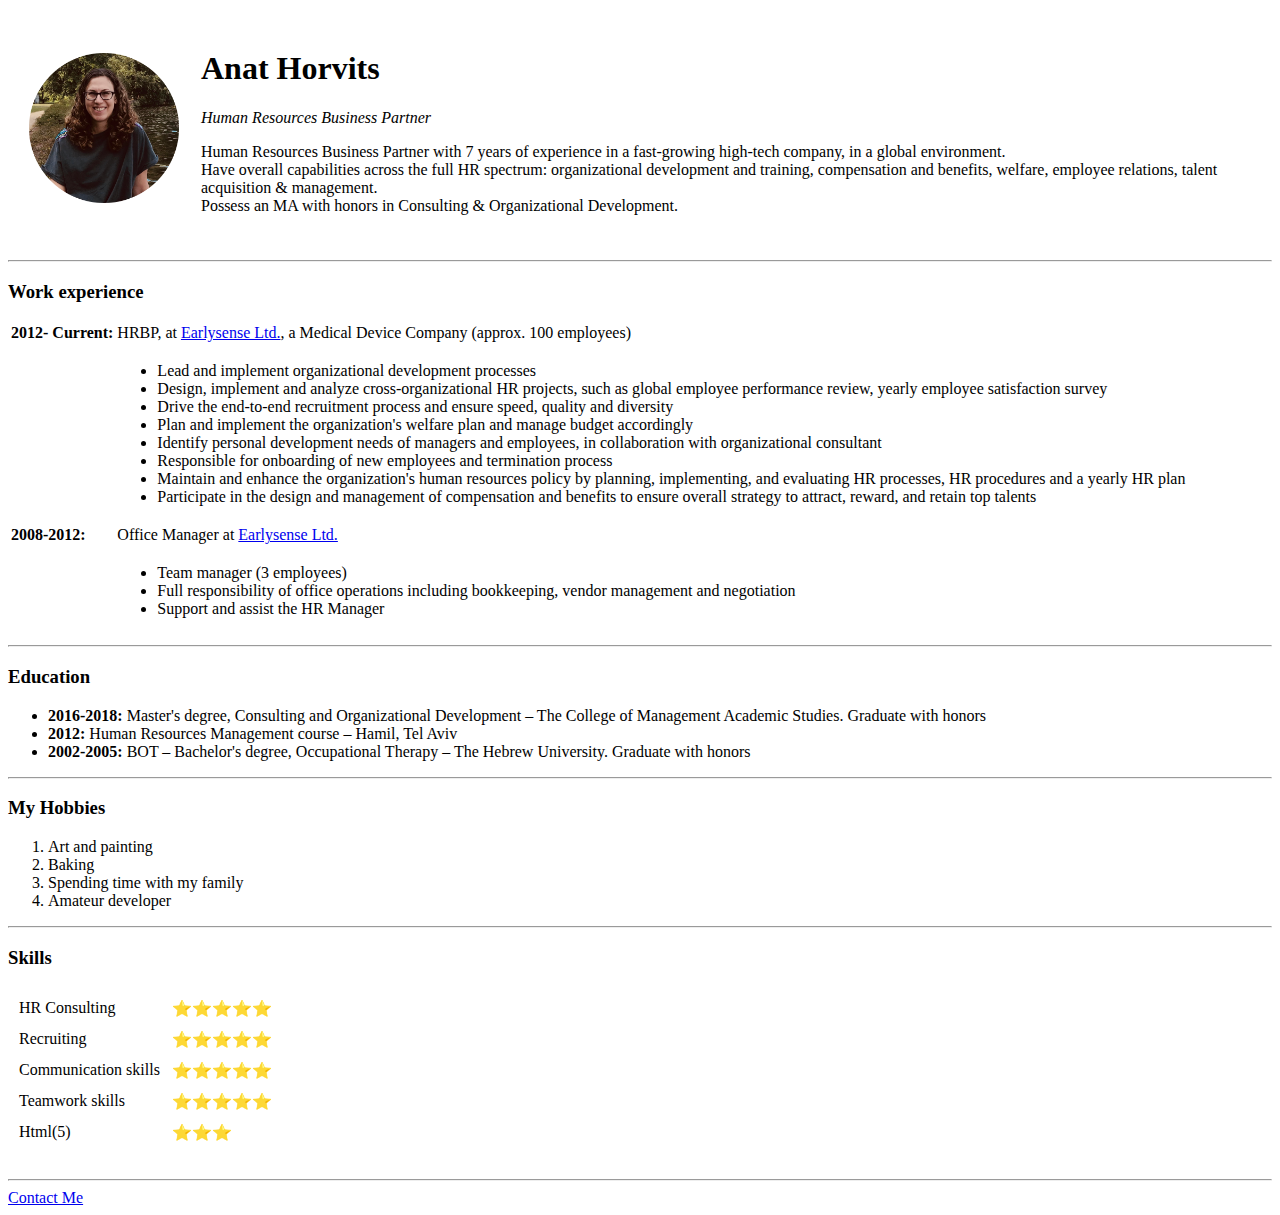
==== index.html @ bd5fbfbb "add initial cv website files" ====
<!DOCTYPE html>
<html lang="en" dir="ltr">

<head>
  <meta charset="utf-8">
  <title>Anat's Personal Site</title>
</head>

<body>
  <table cellspacing="20">
    <tr>
      <td><img src="Anat circle-cropped.png" alt="Anat's profile picture" height="150" width="150"></td>
      <td><h1>Anat Horvits</h1>
      <p><em>Human Resources Business Partner</em></p>
      <p>Human Resources Business Partner with
        7 years of experience
        in a fast-growing high-tech company,
        in a global environment.
        <br>Have overall capabilities across the full HR spectrum:
        organizational development and training, compensation and benefits, welfare,
        employee relations, talent acquisition & management.
        <br>Possess an MA with honors in Consulting & Organizational Development. </p></td>
    </tr>
  </table>

    <hr>
    <h3>Work experience</h3>
    <table>
      <tr>
        <td><strong>2012- Current:</strong></td>
        <td>HRBP, at <a href="https://www.earlysense.com/">Earlysense Ltd.</a>, a Medical Device Company (approx. 100 employees) </td>
      </tr>
      <tr>
        <td></td>
        <td>
          <ul>
            <li>Lead and implement organizational development processes</li>
            <li>Design, implement and analyze cross-organizational HR projects, such as global employee performance review, yearly employee satisfaction survey </li>
            <li>Drive the end-to-end recruitment process and ensure speed, quality and diversity</li>
            <li>Plan and implement the organization's welfare plan and manage budget accordingly</li>
            <li>Identify personal development needs of managers and employees, in collaboration with organizational consultant </li>
            <li>Responsible for onboarding of new employees and termination process </li>
            <li>Maintain and enhance the organization's human resources policy by planning, implementing, and evaluating HR processes, HR procedures and a yearly HR plan</li>
            <li>Participate in the design and management of compensation and benefits to ensure overall strategy to attract, reward, and retain top talents </li>
          </ul>
        </td>
      </tr>
      <tr>
        <td><strong>2008-2012:</strong></td>
        <td>Office Manager at <a href="https://www.earlysense.com/">Earlysense Ltd.</a></td>
      </tr>
      <tr>
        <td></td>
        <td>
          <ul>
            <li>Team manager (3 employees) </li>
            <li>Full responsibility of office operations including bookkeeping, vendor management and negotiation </li>
            <li>Support and assist the HR Manager</li>
          </ul>
        </td>
      </tr>
    </table>
    <hr>
    <h3>Education</h3>
    <ul>
      <li><strong>2016-2018:</strong> Master's degree, Consulting and Organizational Development
        – The College of Management Academic Studies. Graduate with honors</li>
      <li><strong>2012:</strong> Human Resources Management course
        – Hamil, Tel Aviv</li>
      <li><strong>2002-2005:</strong> BOT – Bachelor's degree, Occupational Therapy
        – The Hebrew University. Graduate with honors</li>
    </ul>
    <hr>
    <h3>My Hobbies</h3>
    <ol>
      <li>Art and painting</li>
      <li>Baking</li>
      <li>Spending time with my family</li>
      <li>Amateur developer</li>
    </ol>
    <hr>
      <h3>Skills</h3>
      <table cellspacing="10">
      <tr>
        <td>HR Consulting</td>
        <td>⭐⭐⭐⭐⭐</td>
      </tr>
      <tr>
        <td>Recruiting</td>
        <td>⭐⭐⭐⭐⭐</td>
      </tr>
      <tr>
        <td>Communication skills</td>
        <td>⭐⭐⭐⭐⭐</td>
      </tr>
      <tr>
        <td>Teamwork skills</td>
        <td>⭐⭐⭐⭐⭐</td>
      </tr>
      <tr>
        <td>Html(5)</td>
        <td>⭐⭐⭐</td>
      </tr>
    </table>
    <br>
    <hr>
    <a href="contact_me.html">Contact Me</a>

</body>


</html>
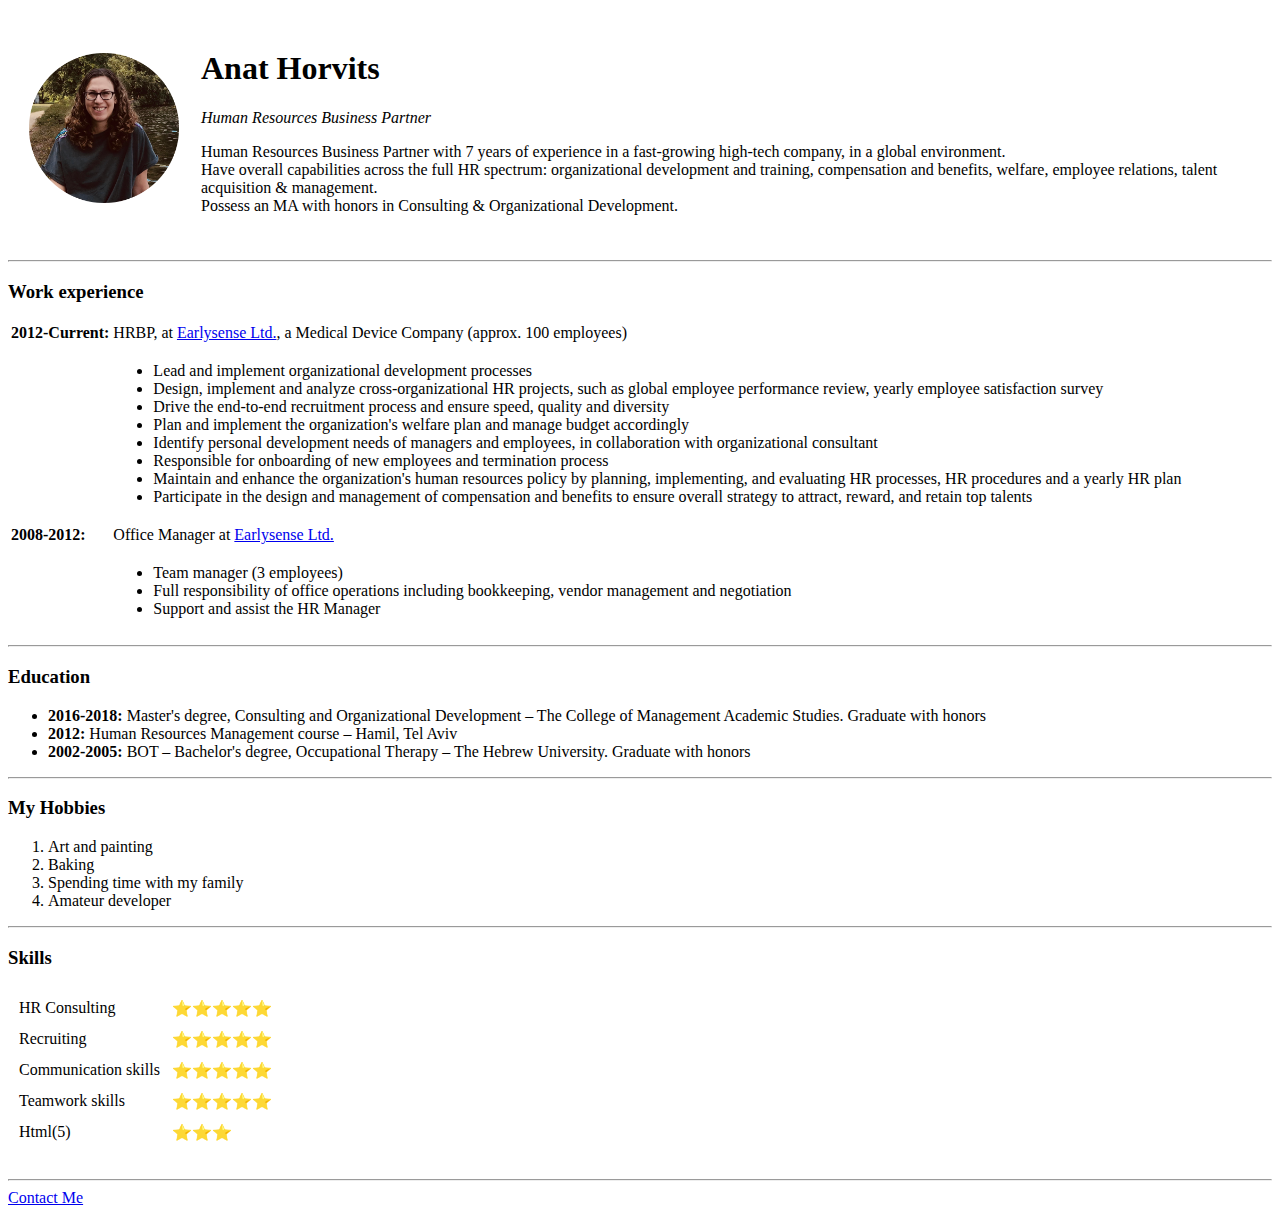
==== commit 731840f7: "Update index.html" ====
--- a/index.html
+++ b/index.html
@@ -4,107 +4,110 @@
 <head>
   <meta charset="utf-8">
   <title>Anat's Personal Site</title>
+  <link rel="stylesheet" href="css/styles.css">
 </head>
 
 <body>
   <table cellspacing="20">
     <tr>
       <td><img src="Anat circle-cropped.png" alt="Anat's profile picture" height="150" width="150"></td>
-      <td><h1>Anat Horvits</h1>
-      <p><em>Human Resources Business Partner</em></p>
-      <p>Human Resources Business Partner with
-        7 years of experience
-        in a fast-growing high-tech company,
-        in a global environment.
-        <br>Have overall capabilities across the full HR spectrum:
-        organizational development and training, compensation and benefits, welfare,
-        employee relations, talent acquisition & management.
-        <br>Possess an MA with honors in Consulting & Organizational Development. </p></td>
+      <td>
+        <h1>Anat Horvits</h1>
+        <p><em>Human Resources Business Partner</em></p>
+        <p>Human Resources Business Partner with
+          7 years of experience
+          in a fast-growing high-tech company,
+          in a global environment.
+          <br>Have overall capabilities across the full HR spectrum:
+          organizational development and training, compensation and benefits, welfare,
+          employee relations, talent acquisition & management.
+          <br>Possess an MA with honors in Consulting & Organizational Development. </p>
+      </td>
     </tr>
   </table>
 
-    <hr>
-    <h3>Work experience</h3>
-    <table>
-      <tr>
-        <td><strong>2012- Current:</strong></td>
-        <td>HRBP, at <a href="https://www.earlysense.com/">Earlysense Ltd.</a>, a Medical Device Company (approx. 100 employees) </td>
-      </tr>
-      <tr>
-        <td></td>
-        <td>
-          <ul>
-            <li>Lead and implement organizational development processes</li>
-            <li>Design, implement and analyze cross-organizational HR projects, such as global employee performance review, yearly employee satisfaction survey </li>
-            <li>Drive the end-to-end recruitment process and ensure speed, quality and diversity</li>
-            <li>Plan and implement the organization's welfare plan and manage budget accordingly</li>
-            <li>Identify personal development needs of managers and employees, in collaboration with organizational consultant </li>
-            <li>Responsible for onboarding of new employees and termination process </li>
-            <li>Maintain and enhance the organization's human resources policy by planning, implementing, and evaluating HR processes, HR procedures and a yearly HR plan</li>
-            <li>Participate in the design and management of compensation and benefits to ensure overall strategy to attract, reward, and retain top talents </li>
-          </ul>
-        </td>
-      </tr>
-      <tr>
-        <td><strong>2008-2012:</strong></td>
-        <td>Office Manager at <a href="https://www.earlysense.com/">Earlysense Ltd.</a></td>
-      </tr>
-      <tr>
-        <td></td>
-        <td>
-          <ul>
-            <li>Team manager (3 employees) </li>
-            <li>Full responsibility of office operations including bookkeeping, vendor management and negotiation </li>
-            <li>Support and assist the HR Manager</li>
-          </ul>
-        </td>
-      </tr>
-    </table>
-    <hr>
-    <h3>Education</h3>
-    <ul>
-      <li><strong>2016-2018:</strong> Master's degree, Consulting and Organizational Development
-        – The College of Management Academic Studies. Graduate with honors</li>
-      <li><strong>2012:</strong> Human Resources Management course
-        – Hamil, Tel Aviv</li>
-      <li><strong>2002-2005:</strong> BOT – Bachelor's degree, Occupational Therapy
-        – The Hebrew University. Graduate with honors</li>
-    </ul>
-    <hr>
-    <h3>My Hobbies</h3>
-    <ol>
-      <li>Art and painting</li>
-      <li>Baking</li>
-      <li>Spending time with my family</li>
-      <li>Amateur developer</li>
-    </ol>
-    <hr>
-      <h3>Skills</h3>
-      <table cellspacing="10">
-      <tr>
-        <td>HR Consulting</td>
-        <td>⭐⭐⭐⭐⭐</td>
-      </tr>
-      <tr>
-        <td>Recruiting</td>
-        <td>⭐⭐⭐⭐⭐</td>
-      </tr>
-      <tr>
-        <td>Communication skills</td>
-        <td>⭐⭐⭐⭐⭐</td>
-      </tr>
-      <tr>
-        <td>Teamwork skills</td>
-        <td>⭐⭐⭐⭐⭐</td>
-      </tr>
-      <tr>
-        <td>Html(5)</td>
-        <td>⭐⭐⭐</td>
-      </tr>
-    </table>
-    <br>
-    <hr>
-    <a href="contact_me.html">Contact Me</a>
+  <hr>
+  <h3>Work experience</h3>
+  <table>
+    <tr>
+      <td><strong>2012-Current:</strong></td>
+      <td>HRBP, at <a href="https://www.earlysense.com/">Earlysense Ltd.</a>, a Medical Device Company (approx. 100 employees) </td>
+    </tr>
+    <tr>
+      <td></td>
+      <td>
+        <ul>
+          <li>Lead and implement organizational development processes</li>
+          <li>Design, implement and analyze cross-organizational HR projects, such as global employee performance review, yearly employee satisfaction survey </li>
+          <li>Drive the end-to-end recruitment process and ensure speed, quality and diversity</li>
+          <li>Plan and implement the organization's welfare plan and manage budget accordingly</li>
+          <li>Identify personal development needs of managers and employees, in collaboration with organizational consultant </li>
+          <li>Responsible for onboarding of new employees and termination process </li>
+          <li>Maintain and enhance the organization's human resources policy by planning, implementing, and evaluating HR processes, HR procedures and a yearly HR plan</li>
+          <li>Participate in the design and management of compensation and benefits to ensure overall strategy to attract, reward, and retain top talents </li>
+        </ul>
+      </td>
+    </tr>
+    <tr>
+      <td><strong>2008-2012:</strong></td>
+      <td>Office Manager at <a href="https://www.earlysense.com/">Earlysense Ltd.</a></td>
+    </tr>
+    <tr>
+      <td></td>
+      <td>
+        <ul>
+          <li>Team manager (3 employees) </li>
+          <li>Full responsibility of office operations including bookkeeping, vendor management and negotiation </li>
+          <li>Support and assist the HR Manager</li>
+        </ul>
+      </td>
+    </tr>
+  </table>
+  <hr>
+  <h3>Education</h3>
+  <ul>
+    <li><strong>2016-2018:</strong> Master's degree, Consulting and Organizational Development
+      – The College of Management Academic Studies. Graduate with honors</li>
+    <li><strong>2012:</strong> Human Resources Management course
+      – Hamil, Tel Aviv</li>
+    <li><strong>2002-2005:</strong> BOT – Bachelor's degree, Occupational Therapy
+      – The Hebrew University. Graduate with honors</li>
+  </ul>
+  <hr>
+  <h3>My Hobbies</h3>
+  <ol>
+    <li>Art and painting</li>
+    <li>Baking</li>
+    <li>Spending time with my family</li>
+    <li>Amateur developer</li>
+  </ol>
+  <hr>
+  <h3>Skills</h3>
+  <table cellspacing="10">
+    <tr>
+      <td>HR Consulting</td>
+      <td>⭐⭐⭐⭐⭐</td>
+    </tr>
+    <tr>
+      <td>Recruiting</td>
+      <td>⭐⭐⭐⭐⭐</td>
+    </tr>
+    <tr>
+      <td>Communication skills</td>
+      <td>⭐⭐⭐⭐⭐</td>
+    </tr>
+    <tr>
+      <td>Teamwork skills</td>
+      <td>⭐⭐⭐⭐⭐</td>
+    </tr>
+    <tr>
+      <td>Html(5)</td>
+      <td>⭐⭐⭐</td>
+    </tr>
+  </table>
+  <br>
+  <hr>
+  <a href="contact_me.html">Contact Me</a>
 
 </body>
 
